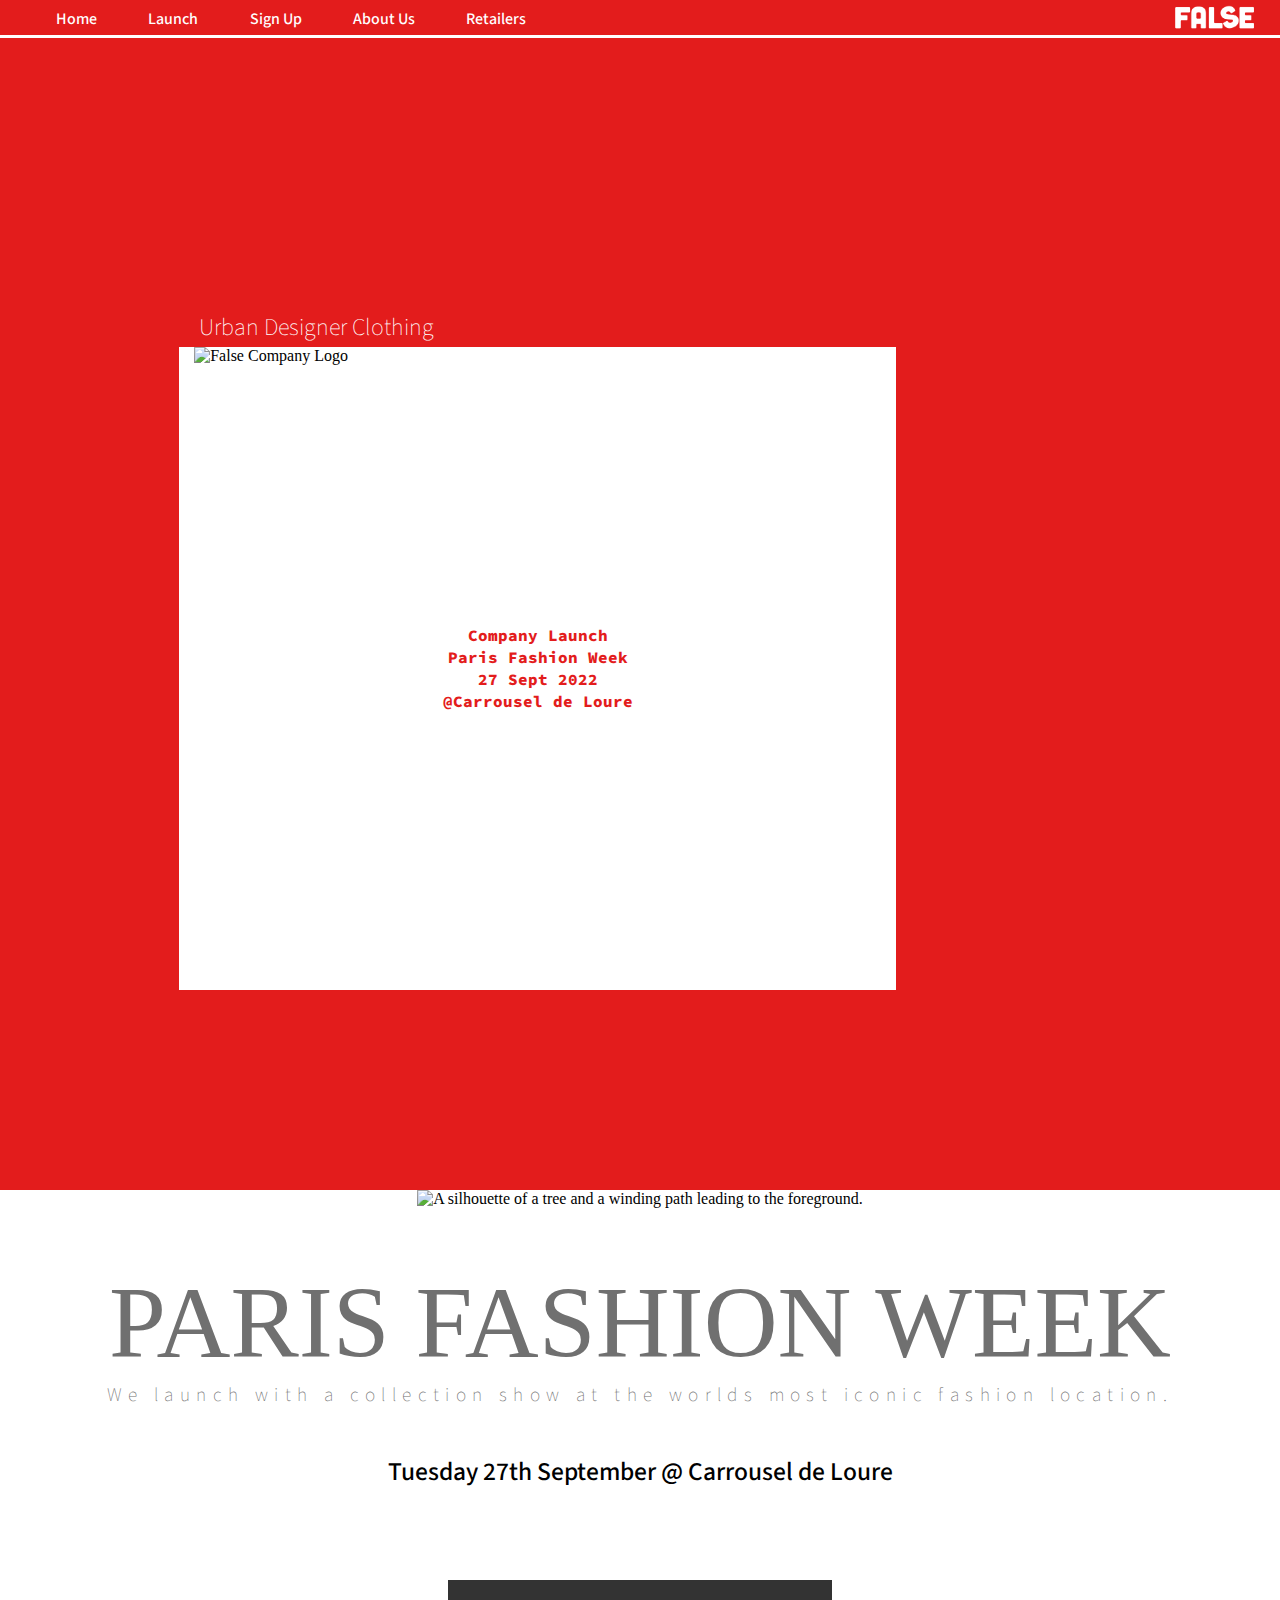
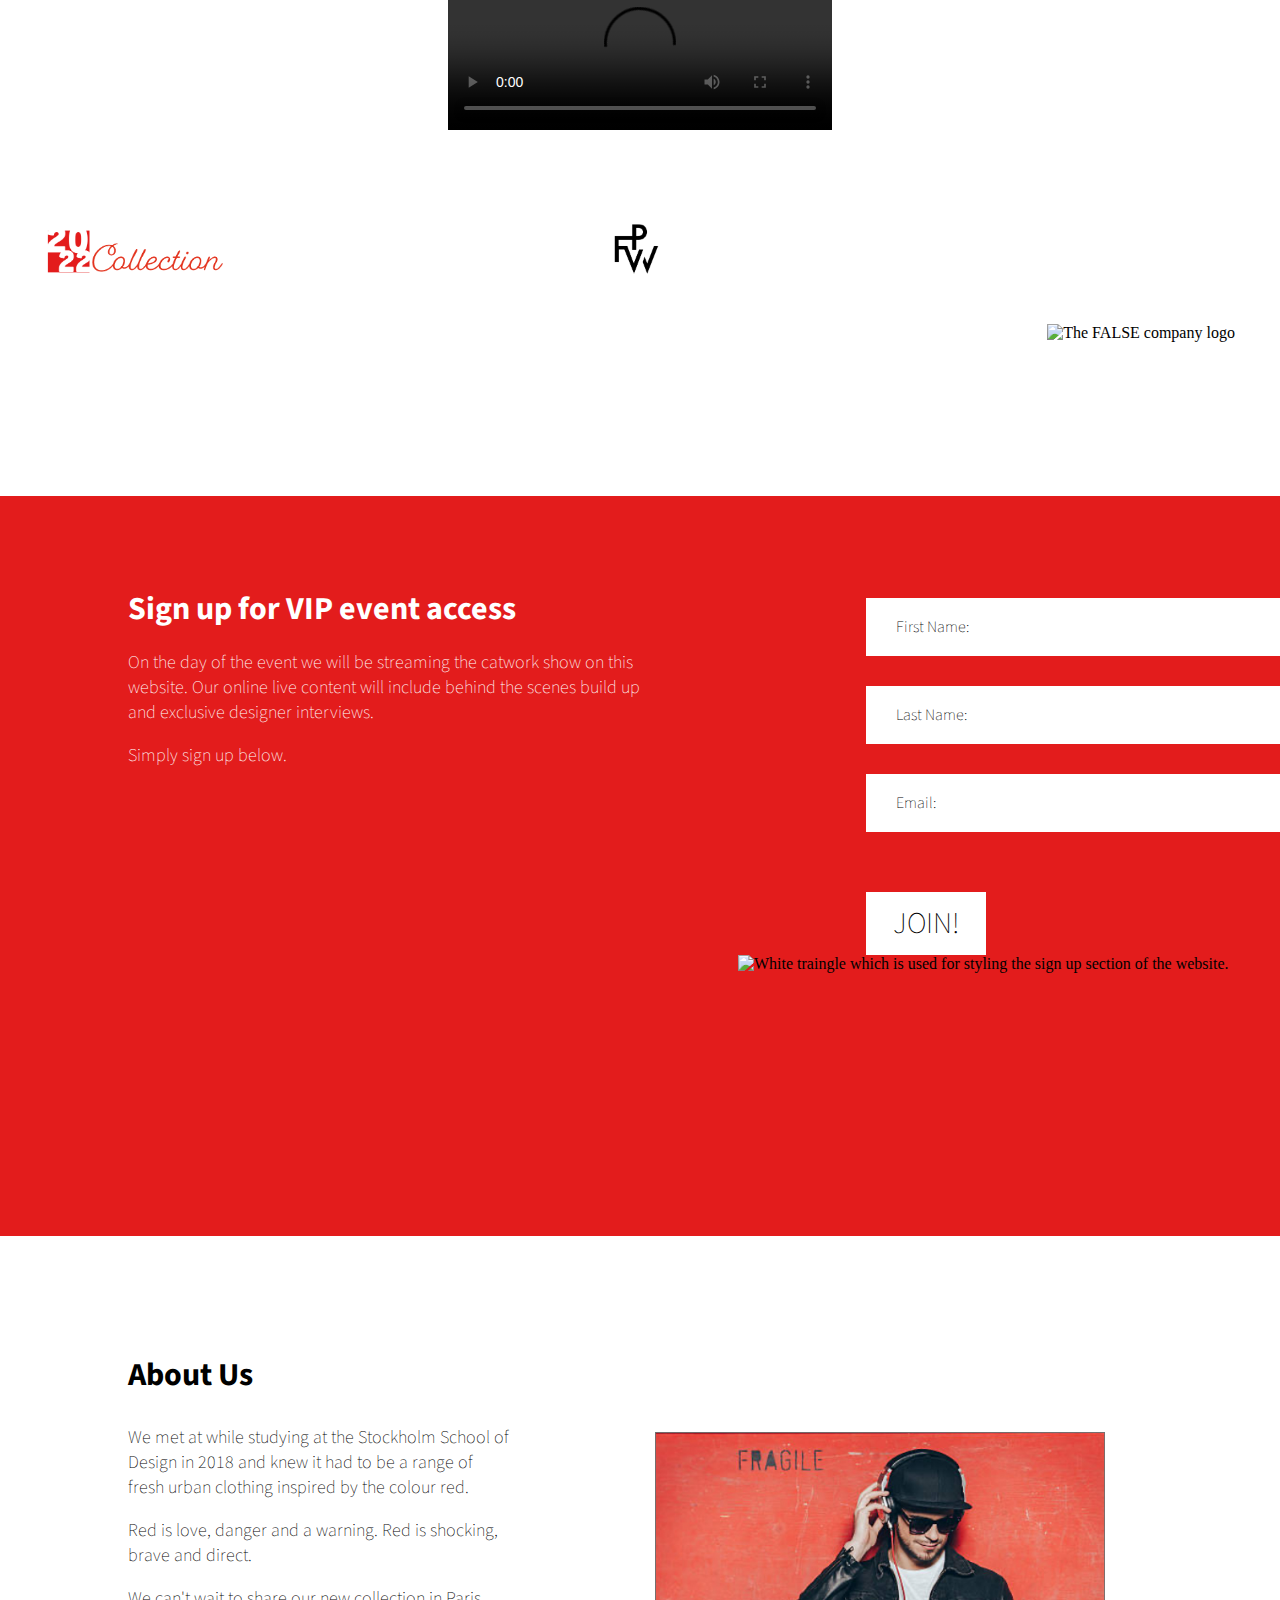
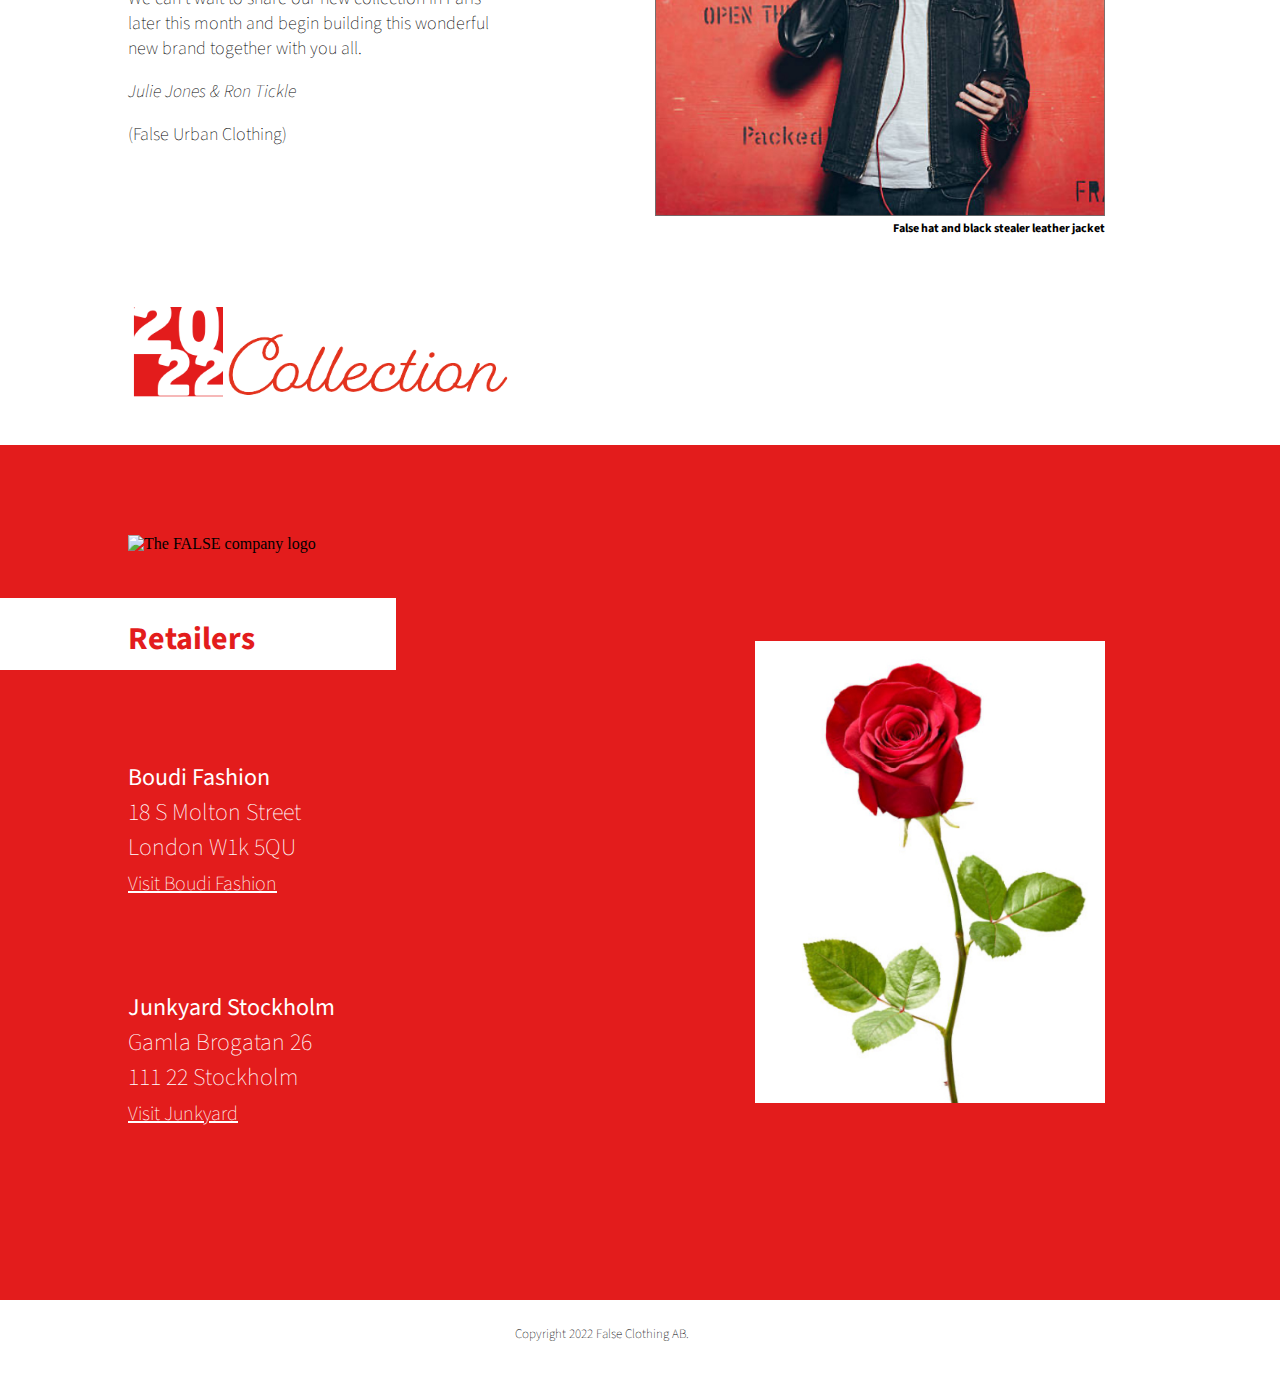
==== index.html @ e5d94ee9 "Change html file name to index" ====
<!DOCTYPE html>
<html lang="en">

<head>
    <meta charset="UTF-8">
    <meta http-equiv="X-UA-Compatible" content="IE=edge">
    <meta name="viewport" content="width=device-width, initial-scale=1.0">
    <meta name="keywords" content="fashion, clothes design, stockholm, paris fashion week, launch, new company">
    <meta name="description" content="Company website for FALSE Urban Designer Clothing.">
    <meta name="author" content="False Urban Designer Clothing">
    <link rel="stylesheet" href="assets/css/style.css">
    <!--Adobe Fonts-->
    <link rel="stylesheet" href="https://use.typekit.net/xli2tln.css">
    <!--FontAwesome-->
    <script src="https://kit.fontawesome.com/8c4e13a9be.js" crossorigin="anonymous"></script>
    <title>False Urban Designer Clothing</title>
</head>

<body id="home-nav">
    <header>
        <nav>
            <div id="nav-links">
                <ul>
                    <li><a href="#home-nav">Home</a></li>
                    <li><a href="#launch-nav">Launch</a></li>
                    <li><a href="#sign-up-nav">Sign Up</a></li>
                    <li><a href="#about-us-nav">About Us</a></li>
                    <li><a href="#retailers">Retailers</a></li>
                </ul>
            </div>
            <div id="nav-logo">
                <img src="/assets/images/false_logo_nav.png" alt="FALSE Clothing Company logo">
            </div>
        </nav>
    </header>

    <!--Landing page-->
    <section id="landing-page-background">
        <div id="landing-page-whitebox">
            <h1 id="designer-clothing-text">Urban Designer Clothing</h1>
            <img id="landing-page-logo" src="assets/images/false_logo.png" alt="False Company Logo">
            <div id="image-is-everything-text">
                <span id="title-1">Company Launch</span>
                <span id="title-2">Paris Fashion Week</span>
                <span id="title-3">27 Sept 2022</span>
                <span id="title-4">@Carrousel de Loure</span>

            </div>
        </div>
    </section>
    <div id="lv" class="red-spacer"></div>

    <!--Launch Section-->
    <section id="launch-section-container">
        <img src="/assets/images/tree_mask.png"
            alt="A silhouette of a tree and a winding path leading to the foreground.">
        <div id="launch-nav"></div>
        <h2>Paris Fashion Week</h2>
        <p id="launch-sub-heading">We launch with a collection show at the worlds most iconic fashion location.</p>
        <p id="launch-event-details">Tuesday 27th September @ Carrousel de Loure</p>

        <div>
            <video src="/assets/video/launch-event-advert.mp4" controls></video>
        </div>

        <div id="launch-section-logos">
            <img id="launch-section-collection-logo" src="/assets/images/collection_logo.png"
                alt="Logo of the 2022 clothes collection. The logo consists of the numbers 2022 in a box with the word 'collection' written in a large script font.">
            <a href="https://fhcm.paris/en/paris-fashion-week-en/" target="_blank"><img id="launch-section-lpw-logo"
                    src="/assets/images/logo_parisfashionweek.png"
                    alt="A small Paris Fashion Week logo. When clicked this logo on will open up the events website."></a>
            <img id="launch-section-false-logo" src="/assets/images/false_logo.png" alt="The FALSE company logo">
        </div>
        <div id="sign-up-nav"></div>
    </section>

    <!--Sign Up Section-->
    <section id="sign-up-container">
        <div id="sign-up-text">
            <h2>Sign up for VIP event access</h2>
            <p>On the day of the event we will be streaming the catwork show on this website. Our online live content
                will include
                behind the scenes build up and exclusive designer interviews.
            </p>
            <p>Simply sign up below.</p>
        </div>
        <div id="white-triangle">
            <img src="/assets/images/white_triangle.png"
                alt="White traingle which is used for styling the sign up section of the website.">
        </div>
        <form id="form-container">
            <div class="input-container">
                <label for="fname">First Name:</label>
                <input type="text" id="fname" name="first_name" required>
            </div>
            <div class="input-container">
                <label for="lname">Last Name:</label>
                <input type="text" id="lname" name="last_name" required>
            </div>
            <div class="input-container">
                <label for="email">Email:</label>
                <input type="email" id="email" name="email_address" required>
            </div>
            <div id="submit">
                <input type="submit" value="join!">
            </div>
        </form>
    </section>

    <div id="about-us-nav"></div>

    <!--About Section-->
    <section id="about-background">
        <div id="about-flex">
            <div id="about-text">
                <h2>About Us</h2>
                <p>We met at while studying at the Stockholm School of Design in 2018 and knew it had
                    to be a range of fresh urban clothing inspired by the colour red.
                </p>
                <p>Red is love, danger and a warning. Red is shocking, brave and direct.</p>
                <p>We can't wait to share our new collection in Paris later this month and
                    begin building this wonderful new brand together with you all.
                </p>
                <p><i>Julie Jones & Ron Tickle </i>
                </p>
                <p>(False Urban Clothing)</p>
            </div>

            <div id="about-image">
                <div id="about-image-container">
                    <figure>
                        <img src="/assets/images/mens_fashion_image_1.jpg"
                            alt="Man listening to music in headphones where a black jacket and black baseball cap">
                        <figcaption>False hat and black stealer leather jacket</figcaption>
                    </figure>
                </div>
            </div>
        </div>
        <div class="collection-logo" id="mens-collecction-logo">
            <img src="/assets/images/collection_logo.png" alt="2022 collection logo">
        </div>
    </section>

    <!--Retailers Section-->
    <section id="retailers">
        <div id="retailers-false-logo">
            <img src="/assets/images/false_logo_white.png" alt="The FALSE company logo">
        </div>
        <div id="retailers-text">
            <h2>Retailers</h2>
            <div id="retailers-address">
                <ul>
                    <li><strong>Boudi Fashion</strong></li>
                    <li>18 S Molton Street</li>
                    <li>London W1k 5QU</li>
                    <li><a class="links" href="https://www.facebook.com/boudifashion/" target="_blank">Visit Boudi
                            Fashion</a>
                    </li>
                </ul>
                <ul>
                    <li><strong>Junkyard Stockholm</strong></li>
                    <li>Gamla Brogatan 26</li>
                    <li>111 22 Stockholm</li>
                    <li><a class="links" href="https://www.facebook.com/junkyard/posts/10155585956184103/"
                            target="_blank">Visit Junkyard</a></li>
                </ul>
            </div>
        </div>
        <div id="retailers-image">
            <figure id="rose-image">
                <img src="/assets/images/rose.jpg" alt="A picture of a single red rose on a white background">
                <figcaption></figcaption>
            </figure>
        </div>
    </section>

    <!--Footer-->
    <footer>
        <div id="footer-left-container">
            <p><i class="fa-regular fa-copyright"></i> Copyright 2022 False Clothing AB.</p>
        </div>
        <div id="footer-right-container">
            <a href="https://www.facebook.com/" target="_blank"><i class="fa-brands fa-square-facebook"></i></a>
            <a href="https://www.instagram.com/" target="_blank"><i class="fa-brands fa-square-instagram"></i></a>
            <a href="https://www.twitter.com/" target="_blank"><i class="fa-brands fa-square-twitter"></i></a>
        </div>
    </footer>

</body>

</html>
---- assets/css/style.css ----
/*Google Fonts*/
@import url('https://fonts.googleapis.com/css2?family=Rubik+Mono+One&family=Source+Sans+Pro:wght@300;400&display=swap');
@import url('https://fonts.googleapis.com/css2?family=Source+Code+Pro:wght@200;300;400&display=swap');
@import url('https://fonts.googleapis.com/css2?family=Source+Code+Pro:wght@500;800;900&display=swap');

html,
body {
    height: 100%;
}

html {
    scroll-behavior: smooth;
}

/* general styling*/

h2,
p,
label,
input,
li {
    font-family: halyard-display, 'Source Sans Pro', sans-serif;
    font-weight: 100;
}

li {
    list-style-type: none;
    font-size: x-large;
    color: #fff;
}

h2 {
    font-weight: 700;
    font-size: xx-large;
}

p {
    font-size: large;
}

figcaption {
    font-family: 'Source Sans Pro', sans-serif;
    font-weight: 700;
    color: black;
    font-size: 12px;
    text-align: right;
}

body {
    border: 0;
    margin: 0;
}

/* navigation styling*/


nav {
    position: fixed;
    display: flex;
    flex-direction: row;
    flex-wrap: nowrap;
    justify-content: space-between;
    align-items: center;
    width: 100%;
    z-index: 3;
    padding: 5px;
    border-bottom: 3px solid #fff;
    background-color: #e31c1c;
    vertical-align: middle;

}

nav ul {

    text-align: left;
    margin: 0 0;
    border: 0;
    height: 0;
    padding: 0;
}

nav li {
    float: left;
    display: block;
    margin-left: 4vw;
    padding-top: 2px;
    font-family: halyard-display, 'Source Sans Pro', sans-serif;
    font-weight: 500;
    font-size: 16px;
}

nav li a {
    vertical-align: middle;
}

#nav-logo {
    padding-right: 2vw;
}

#nav-logo img {
    vertical-align: middle;
    display: inline;
    height: 25px;
}

/* navigation links styling */

nav a:link {
    text-decoration: none;
    color: white;
}

nav a:visited {
    text-decoration: none;
    color: purple;
}

nav li:hover {
    background-color: white;
    
}

nav a:hover {
    color: #e31c1c;
}

/* landing page */

#landing-page-background {
    position: relative;
    background-color: #e31c1c;
    margin: 0;
    top: 0;
    height: 110%;
}

#landing-page-whitebox {
    position: absolute;
    bottom: 0;
    left: 14%;
    right: 30%;
    background-color: #fff;
    width: auto;
    height: 65%;
}

#designer-clothing-text {
    position: absolute;
    top: -53px;
    display: inline-block;
    margin-left: 20px;
    color: #fff;
    font-size: 24px;
    font-family: 'Source Sans Pro', sans-serif;
    font-weight: 200;
}

#image-is-everything-text {
    text-align: center;
    position: absolute;
    width: 200px;
    left: 50%;
    top: 50%;
    transform: translate(-50%, -50%);

}

#image-is-everything-text span {
    display: block;
    color: #e31c1c;
    margin: 2px;
    width: auto;
    font-family: input-sans-compressed, 'Source Code Pro', monospace;
    font-weight: 800;
}

/* landing page hover text fx */

#title-1:hover {
    color: black;
    text-transform: uppercase;
    transform: scale(1.1);
}

#title-2:hover {
    color: black;
    transform: scale(1.2);
}

#title-3:hover {
    color: black;
    transform: scale(1.1);
}

#title-4:hover {
    color: black;
    transform: scale(1.3);
}


#landing-page-logo {
    margin-left: 15px;
    max-width: 280px;
}

/* red spacer */

.red-spacer {
    background-color: #e31c1c;
    width: 100%;
    min-height: 200px;
}

/* launch section */

#launch-section-container {
    text-align: center;
    background-color: #fff;
    height: auto;
    width: 100%;
}

#launch-section-container img {
    padding-bottom: 30px;
    width: 100%;
}

#launch-section-container h2 {
    color: #707070;
    font-family: linotype-didot, serif;
    text-transform: uppercase;
    margin-top: 2vw;
    margin-bottom: 0;
    font-style: normal;
    font-weight: lighter;
    font-size: 8vw;
}

#launch-sub-heading {
    color: #707070;
    font-size: 1.5vw;
    margin-top: 0;
    margin-bottom: 0;
    letter-spacing: .5vw;
}

#launch-event-details {
    font-weight: 500;
    font-size: 2vw;
    margin-top: 5vh;
    margin-bottom: 10vh;
}

video {
    width: 30%;
}

#launch-section-logos img {
    width: auto;
    max-height: 50px;
    padding-bottom: 5vw;
}

#launch-section-lpw-logo {
    padding: 10vh 30vw 5vw 30vw;

}

/* sign up section : Using Flex referenced from css-tricks (My own code)*/

#sign-up-nav {
    height: 10vh;
}

#sign-up-container {
    display: flex;
    flex-direction: column;
    flex-wrap: wrap;
    justify-content: flex-start;
    align-content: space-between;
    min-height: 650px;
    width: 100%;
    padding-top: 5vh;
    height: 70vh;
    padding-bottom: 5vh;
    background-color: #e31c1c;
}

#sign-up-text {
    order: 1;
    padding-left: 10vw;
    padding-top: 5vh;
    width: 40%;
}

#sign-up-container h2 {
    color: white;
    margin: 0;
}

#sign-up-container p {
    color: white;
}

#white-triangle {
    order: 3;
}

#white-triangle img {
    height: 70vh;
    max-height: 700px;
}

/* styling of form */

#form-container {
    order: 2;
    padding-top: 3vh;
    padding-left: 10vw;
}

.input-container {
    background-color: #fff;
    margin-top: 30px;
    width: 30vw;
    min-width: 200px;
    max-width: 600px;
    padding: 18px 0 18px 30px;
}

.input-container input {
    border: none;
}

.input-container label {
    font-size: 16px;
}

#submit input {
    font-family: halyard-display, "source Sans Pro", sans-serif;
    border: none;
    background-color: #fff;
    text-transform: uppercase;
    font-size: 30px;
    font-weight: 100;
    padding: 10px;
    margin-top: 60px;
    width: 120px;
}

#submit input:hover {
    color: #fff;
    background-color: black;
}

/* about page */

#about-background {
    position: relative;
    height: auto;
    padding-bottom: 15vw;
}

#about-flex {
    display: flex;
    flex-direction: row;
    flex-wrap: wrap;
    justify-content: space-between;
    align-content: flex-start;
    width: 100%;
    height: auto;
}

#about-text {
    margin-left: 10vw;
    margin-top: 10vh;
    width: 30%;
}

#about-image {
    margin-top: 20vh;
    margin-right: 15vh;
}

.collection-logo img {
    position: absolute;
    bottom: 0;
    width: 30%;
    margin-bottom: 5vh;
    margin-left: 10vw;
    max-height: 137px;
    max-width: 519px;
}

#about-image img {
    max-width: 450px;
}

/* reailers section */

#retailers {
    background-color: #e31c1c;
    width: 100%;
    min-height: 95%;
    display: flex;
    flex-direction: row;
    flex-wrap: wrap;
    justify-content: space-between;
    align-content: flex-start;
}

#retailers-false-logo {
    margin-top: 10vh;
    width: 100vw;
}

#retailers-false-logo img {
    width: 40vw;
    max-width: 600px;
    display: inline-block;
    margin: 0 0 0 10vw;
}

#retailers-address {
    padding-bottom: 5vh;
    padding-left: 10vw;
}

#retailers h2 {
    display: inline-block;
    text-align: left;
    color: #e31c1c;
    background-color: #fff;
    width: 80%;
    padding: 18px 0 8px 10vw;
    margin-top: 5vh;
    margin-bottom: 0;
}

#retailers-address ul {
    margin: 0;
    margin-top: 10vh;
    padding: 0;
}

#retailers-address a {
    text-decoration: none;
    font-size: smaller;
    background-color: #e31c1c;
    color: #fff;
    text-decoration: underline;
    margin-top: 20px;
}

#retailers-address a:hover {
    color: black;
}

#rose-image img {
    padding: 8vh 15vh 0 0;
    width: 350px;
}

/* Footer */

footer {
    background-color: #fff;
    width: 90vw;
    margin: 2vw;
    text-align: center;
}

footer h2 {
    text-align: center;
}

#footer-left-container p {
    font-size: small;
    text-align: center;
    margin: 0;
}

#footer-right-container {
    text-align: center;
}

#footer-right-container i {
    color: #e31c1c;
    font-size: xx-large;
    margin: 2vw;
}

#footer-right-container i:hover {
    color: black;
}


@media only screen and (max-width: 321px) and (min-width:270px) {

    /* landing page */

    /*The figcaption code below was written in reference to an artical by moz.com */

    nav {
        flex-wrap: wrap;
        padding: 5px 0;
        height: auto;
    }

    #nav-links {
        width: 100%;
        order: 2;
    }

    #nav-logo {
        display: none;
        width: 100%;
        text-align: center;
        padding-right: 0;
    }

    nav ul {
        display: flex;
        justify-content: center;
        align-items: center;
        height: 25px;
        padding: 0 4px;
    }

    nav li {
        font-size: 14px;
    }

    #nav-links li:first-child {
        margin-left: 0;
    }


    figcaption {
        display: none;
    }

    #landing-page-whitebox {
        position: absolute;
        bottom: 0;
        left: 10%;
        right: 10%;
        background-color: #fff;
        width: auto;
        height: 65%;
    }

    #designer-clothing-text {
        font-size: 20px;
    }

    #landing-page-logo {
        align-self: center;
        width: 80%;
    }

    #image-is-everything-text {
        top: 40%;
    }

    .red-spacer {
        background-color: #e31c1c;
        width: 100%;
        min-height: 10vh;
    }

    /* launch Section */

    #launch-nav {
        height: 135px;
    }

    #launch-section-container {
        min-height: 100vh;
    }

    #launch-section-container h2 {
        display: inline;
    }

    #launch-sub-heading {
        text-align: center;
        font-size: 12px;
        padding: 0 5vw;
    }

    #launch-event-details {
        text-align: center;
        font-size: medium;
        margin-top: 7vw;
    }

    #launch-section-logos {
        margin-top: 15vh;
    }

    #launch-section-logos img {
        max-height: 27px;
    }

    video {
        width: 60%;
    }

    #launch-section-lpw-logo {
        padding: 10vw 10vw 5vw 10vw;

    }

    /* sign up section */

    #sign-up-container {
        display: flex;
        flex-direction: column;
        flex-wrap: wrap;
        justify-content: flex-start;
        align-content: space-between;
        padding-top: 5vh;
        height: auto;
        padding-bottom: 5vh;
        background-color: #e31c1c;
    }

    #sign-up-text {
        width: auto;
        margin: 0 8vw;
        padding: 0;
    }

    #sign-up-container h2 {
        text-align: left;
        color: white;
        margin: 0;
        padding-bottom: 6px;
    }

    #sign-up-container p {
        color: white;
    }


    #white-triangle {
        display: none;
        order: -1;
        background-color: pink;
    }

    #white-triangle img {
        height: 10px;
    }

    #form-container {
        padding-left: 8vw;
        padding-top: 0;
    }

    .input-container {
        min-width: 224px;
    }

    #submit input {
        margin-top: 30px;
    }

    /* about us section */

    #about-background {
        position: relative;
        height: auto;
        padding-bottom: 0;
    }

    #about-text {
        order: 2;
        width: 100%;
        margin: 5vw 8vw;
    }

    h2 {
        font-size: xx-large;
        text-align: left;
    }

    p {
        font-size: medium;
        text-align: justify;
    }

    #about-image {
        order: 1;
        width: 100%;
        margin-top: 10vh;
        margin-right: 0;
        margin-left: 0;
    }

    #about-image-container {
        width: 100%;
    }

    #about-image img {
        height: auto;
        width: 100%;
        max-width: none;
    }

    .collection-logo img {
        position: static;
        margin-bottom: 20vw;
        width: 80%;
        margin: 5vw 5vw 3vw 8vw;
        max-height: 137px;
        max-width: 519px;
    }

    /* reailers section */

    #retailers-false-logo {
        order: 2;
        display: inline-block;
        text-align: center;
        margin: 0 0 0 0;
        padding-top: 8vw;
        padding-right: 8vw;
        padding-left: 8vw;
        margin-top: 0;
    }

    #retailers-false-logo img {
        margin: 0;
    }

    #retailers-text {
        padding-top: 5vw;
        width: 100%;
        text-align: center;
        order: 3;
    }

    #retailers-address {
        padding-bottom: 15vh;
        padding-top: 5vw;
        padding-left: 0;
    }

    #retailers h2 {
        text-align: center;
        margin-top: 0;
        padding: 18px 0 18px 0;
    }

    #retailers-address ul {
        padding-top: 10vw;
        padding-left: 0;
        margin-top: 0;
    }

    #retailers-address li {
        font-size: large;
    }

    #retailers-image {
        padding-top: 5vw;
        text-align: center;
        padding-left: 8vw;
        padding-right: 8vw;
        order: 1;
        width: 100%;
    }

    #rose-image {
        padding-top: 50px;
        margin: 0;
    }

    #rose-image img {
        padding: 0;
        width: 80%;
        height: 200px;
        object-fit: cover;
        object-position: 100% 9%;
    }
}


@media only screen and (max-width: 600px) and (min-width:322px) {

    /* landing page */

    /*The figcaption code below was written in reference to an artical by moz.com */

    nav {
        flex-wrap: wrap;
        padding: 5px 0;
        height: auto;
    }

    #nav-links {
        width: 100%;
        order: 2;
    }

    #nav-logo {
        display: none;
        width: 100%;
        text-align: center;
        padding-right: 0;
    }

    nav ul {
        display: flex;
        justify-content: center;
        align-items: center;
        height: 25px;
        padding: 0 4px;
    }

    nav li {
        font-size: 14px;
    }

    #nav-links li:first-child {
        margin-left: 0;
    }


    figcaption {
        display: none;
    }

    #landing-page-whitebox {
        position: absolute;
        bottom: 0;
        left: 10%;
        right: 10%;
        background-color: #fff;
        width: auto;
        height: 65%;
    }

    #landing-page-logo {
        align-self: center;
        width: 80%;
    }

    #image-is-everything-text {
        top: 40%;
    }

    .red-spacer {
        background-color: #e31c1c;
        width: 100%;
        min-height: 10vh;
    }

    /* launch Section */

    #launch-nav {
        height: 135px;
    }

    #launch-section-container {
        min-height: 100vh;
    }

    #launch-section-container h2 {
        display: inline;
    }

    #launch-sub-heading {
        text-align: center;
        font-size: 12px;
        padding: 0 5vw;
    }

    #launch-event-details {
        text-align: center;
        font-size: medium;
        margin-top: 7vw;
    }

    #launch-section-logos {
        margin-top: 15vh;
    }

    #launch-section-logos img {
        max-height: 27px;
    }

    video {
        width: 60%;
    }

    #launch-section-lpw-logo {
        padding: 10vw 10vw 5vw 10vw;

    }

    /* sign up section */

    #sign-up-container {
        display: flex;
        flex-direction: column;
        flex-wrap: wrap;
        justify-content: flex-start;
        align-content: space-between;
        padding-top: 5vh;
        height: auto;
        padding-bottom: 5vh;
        background-color: #e31c1c;
    }

    #sign-up-text {
        width: auto;
        margin: 0 8vw;
        padding: 0;
    }

    #sign-up-container h2 {
        text-align: left;
        color: white;
        margin: 0;
        padding-bottom: 6px;
    }

    #sign-up-container p {
        color: white;
    }


    #white-triangle {
        display: none;
        order: -1;
        background-color: pink;
    }

    #white-triangle img {
        height: 10px;
    }

    #form-container {
        padding-left: 8vw;
        padding-top: 0;
    }

    .input-container {
        min-width: 351px;
    }

    #submit input {
        margin-top: 30px;
    }

    /* about us section */

    #about-background {
        position: relative;
        height: auto;
        padding-bottom: 0;
    }

    #about-text {
        order: 2;
        width: 100%;
        margin: 5vw 8vw;
    }

    h2 {
        font-size: xx-large;
        text-align: left;
    }

    p {
        font-size: medium;
        text-align: justify;
    }

    #about-image {
        order: 1;
        width: 100%;
        margin-top: 10vh;
        margin-right: 0;
        margin-left: 0;
    }

    #about-image-container {
        width: 100%;
    }

    #about-image img {
        height: auto;
        width: 100%;
        max-width: none;
    }

    .collection-logo img {
        position: static;
        margin-bottom: 20vw;
        width: 80%;
        margin: 5vw 5vw 3vw 8vw;
        max-height: 137px;
        max-width: 519px;
    }

    /* reailers section */

    #retailers-false-logo {
        order: 2;
        display: inline-block;
        text-align: center;
        margin: 0 0 0 0;
        padding-top: 8vw;
        padding-right: 8vw;
        padding-left: 8vw;
        margin-top: 0;
    }

    #retailers-false-logo img {
        margin: 0;
    }

    #retailers-text {
        padding-top: 5vw;
        width: 100%;
        text-align: center;
        order: 3;
    }

    #retailers-address {
        padding-bottom: 15vh;
        padding-top: 5vw;
        padding-left: 0;
    }

    #retailers h2 {
        text-align: center;
        margin-top: 0;
        padding: 18px 0 18px 0;
    }

    #retailers-address ul {
        padding-top: 10vw;
        padding-left: 0;
        margin-top: 0;
    }

    #retailers-address li {
        font-size: large;
    }

    #retailers-image {
        padding-top: 5vw;
        text-align: center;
        padding-left: 8vw;
        padding-right: 8vw;
        order: 1;
        width: 100%;
    }

    #rose-image {
        padding-top: 50px;
        margin: 0;
    }

    #rose-image img {
        padding: 0;
        width: 80%;
        height: 200px;
        object-fit: cover;
        object-position: 100% 9%;
    }
}

@media only screen and (max-width: 1080px) and (min-width: 601px) {

    figcaption {
        display: none;
    }

    h2 {
        font-size: xx-large;
        text-align: left;
    }

    p {
        font-size: large;
        text-align: justify;
    }

    /* landing page */
    #landing-page-background {
        background-color: #e31c1c;
    }

    #landing-page-whitebox {
        position: absolute;
        bottom: 0;
        left: 10%;
        right: 10%;
        background-color: #fff;
        width: auto;
        height: 65%;
    }

    #landing-page-logo {
        align-self: center;
        width: 80%;
    }

    /*launch section */

    #launch-nav {
        height: 40px;
    }

    #launch-section-container h2 {
        display: inline;
    }

    #launch-sub-heading {
        text-align: center;
        font-size: medium;
    }

    #launch-event-details {
        text-align: center;
        font-size: larger;
        margin-top: 5vw;
    }

    #launch-section-logos img {
        max-height: 30px;
    }

    #launch-section-lpw-logo {
        padding: 10vw 20vw 5vw 20vw;
    }

    video {
        width: 60%;
    }

    /* sign up section*/

    #sign-up-container {
        display: flex;
        flex-direction: column;
        flex-wrap: wrap;
        justify-content: flex-start;
        align-content: space-between;
        padding-top: 5vh;
        height: auto;
        padding-bottom: 5vh;
        background-color: #e31c1c;
    }

    #sign-up-text {
        width: auto;
        margin: 5vw 8vw;
        padding: 0;
    }

    #sign-up-container h2 {
        color: white;
        margin: 0;
    }

    #sign-up-container p {
        color: white;
    }

    #white-triangle {
        display: none;
        order: -1;
        background-color: pink;
    }

    #white-triangle img {
        height: 10px;
    }

    #form-container {
        order: 2;
        padding-top: 3vh;
        padding-left: 8vw;
    }

    #input-container label {
        font-size: large;
    }

    /* about us */

    #about-background {
        position: relative;
        height: auto;
        padding-bottom: 0;
    }

    #about-text {
        order: 2;
        width: 100%;
        margin: 5vw 8vw;
    }

    #about-image {
        order: 1;
        width: 100%;
        margin-top: 10vh;
        margin-right: 0;
        margin-left: 0;
    }

    #about-image-container {
        width: 100%;
    }

    #about-image img {
        height: auto;
        width: 50%;
        margin-left: 4vw;
        max-width: none;
    }

    .collection-logo img {
        position: static;
        margin-bottom: 20vw;
        width: 80%;
        margin: 5vw 5vw 3vw 8vw;
        max-width: 350px;
    }

    /* reailers section */

    #retailers-false-logo {
        order: 2;
        display: inline-block;
        text-align: center;
        margin: 0 0 0 0;
        padding-top: 8vw;
        padding-right: 8vw;
        padding-left: 8vw;
        margin-top: 0;
    }

    #retailers-false-logo img {
        margin: 0;
    }

    #retailers-text {
        padding-top: 5vw;
        width: 100%;
        text-align: center;
        order: 3;
    }

    #retailers-address {
        padding-bottom: 15vh;
        padding-top: 5vw;
        padding-left: 0;
    }

    #retailers h2 {
        text-align: center;
        margin-top: 0;
        padding: 18px 0 18px 0;
    }

    #retailers-address ul {
        padding-top: 8vw;
        padding-left: 0;
        margin-top: 0;
    }

    #retailers-address li {
        font-size: large;
    }

    #retailers-image {
        padding-top: 5vw;
        text-align: center;
        padding-left: 8vw;
        padding-right: 8vw;
        order: 1;
        width: 100%;
    }

    #rose-image {
        margin: 0;
    }

    #rose-image img {
        padding: 0;
        width: 500px;
        height: 200px;
        object-fit: cover;
        object-position: 100% 9%;
    }

}
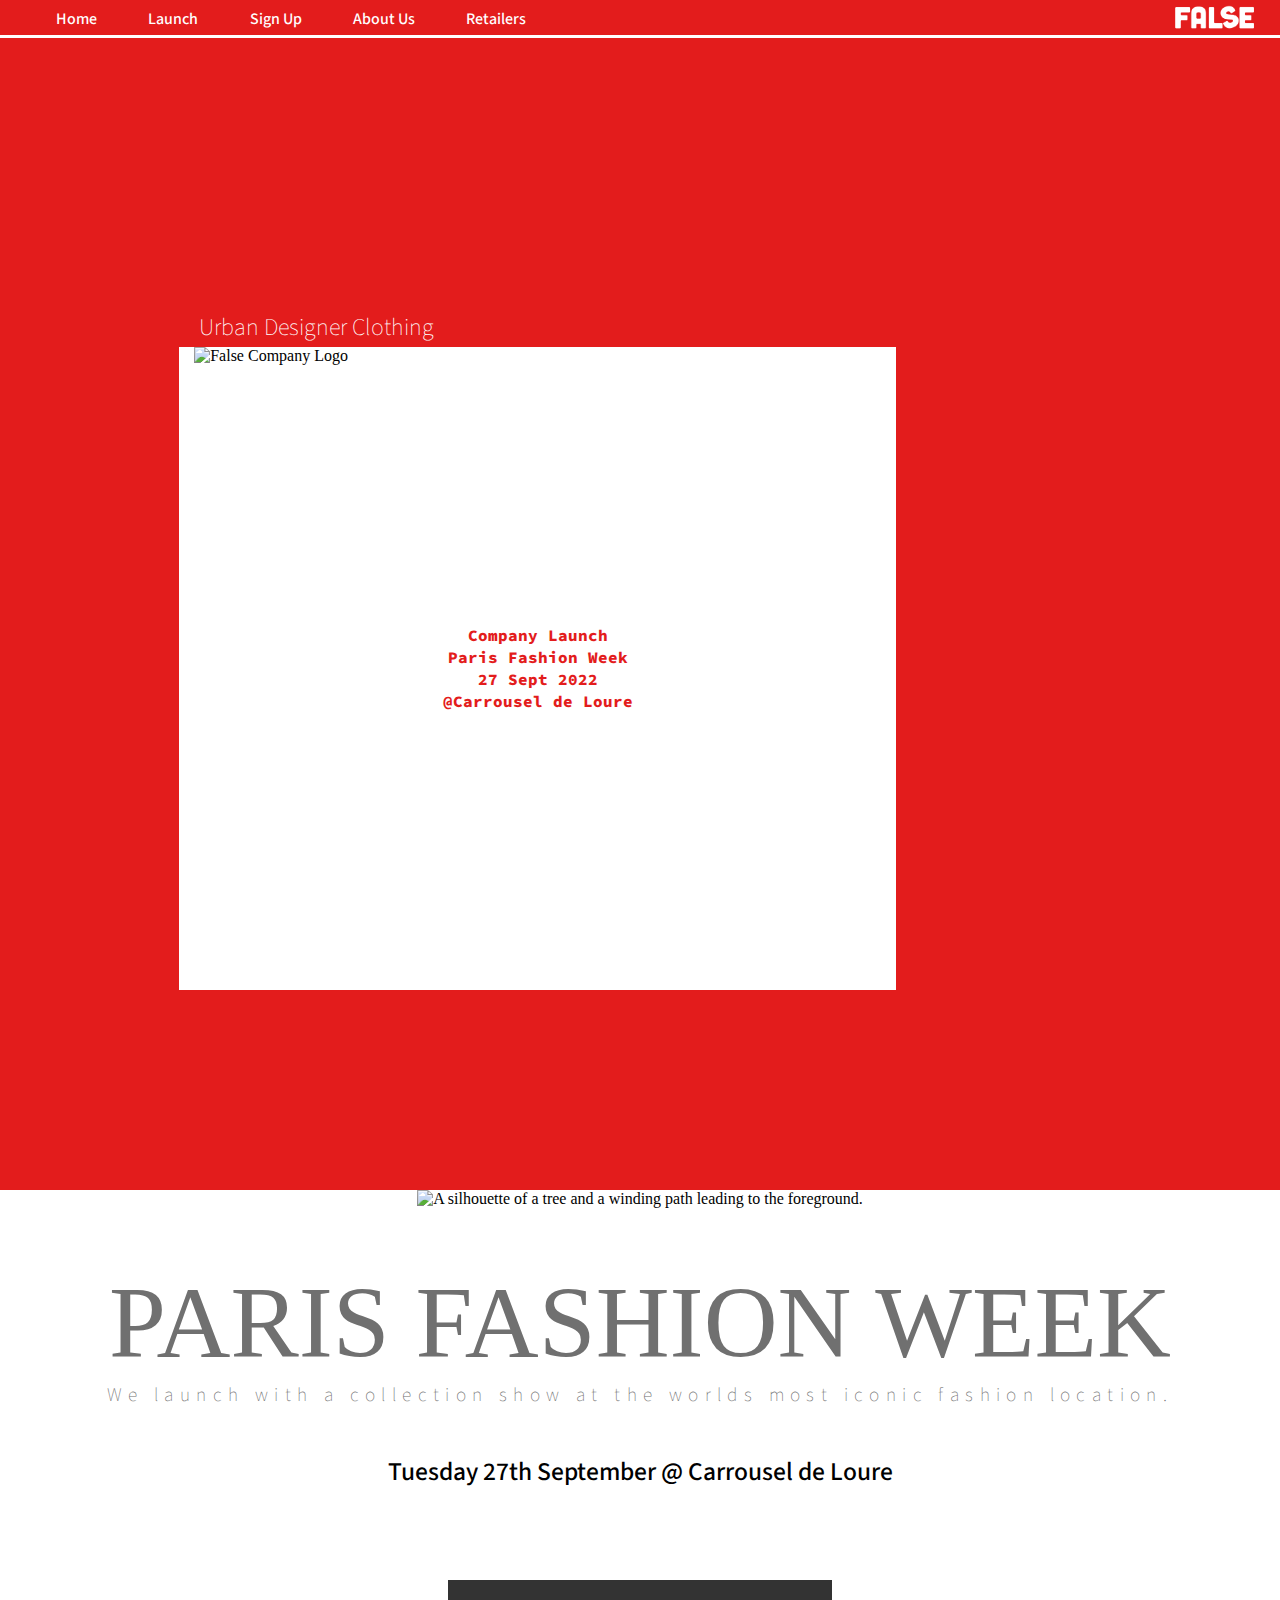
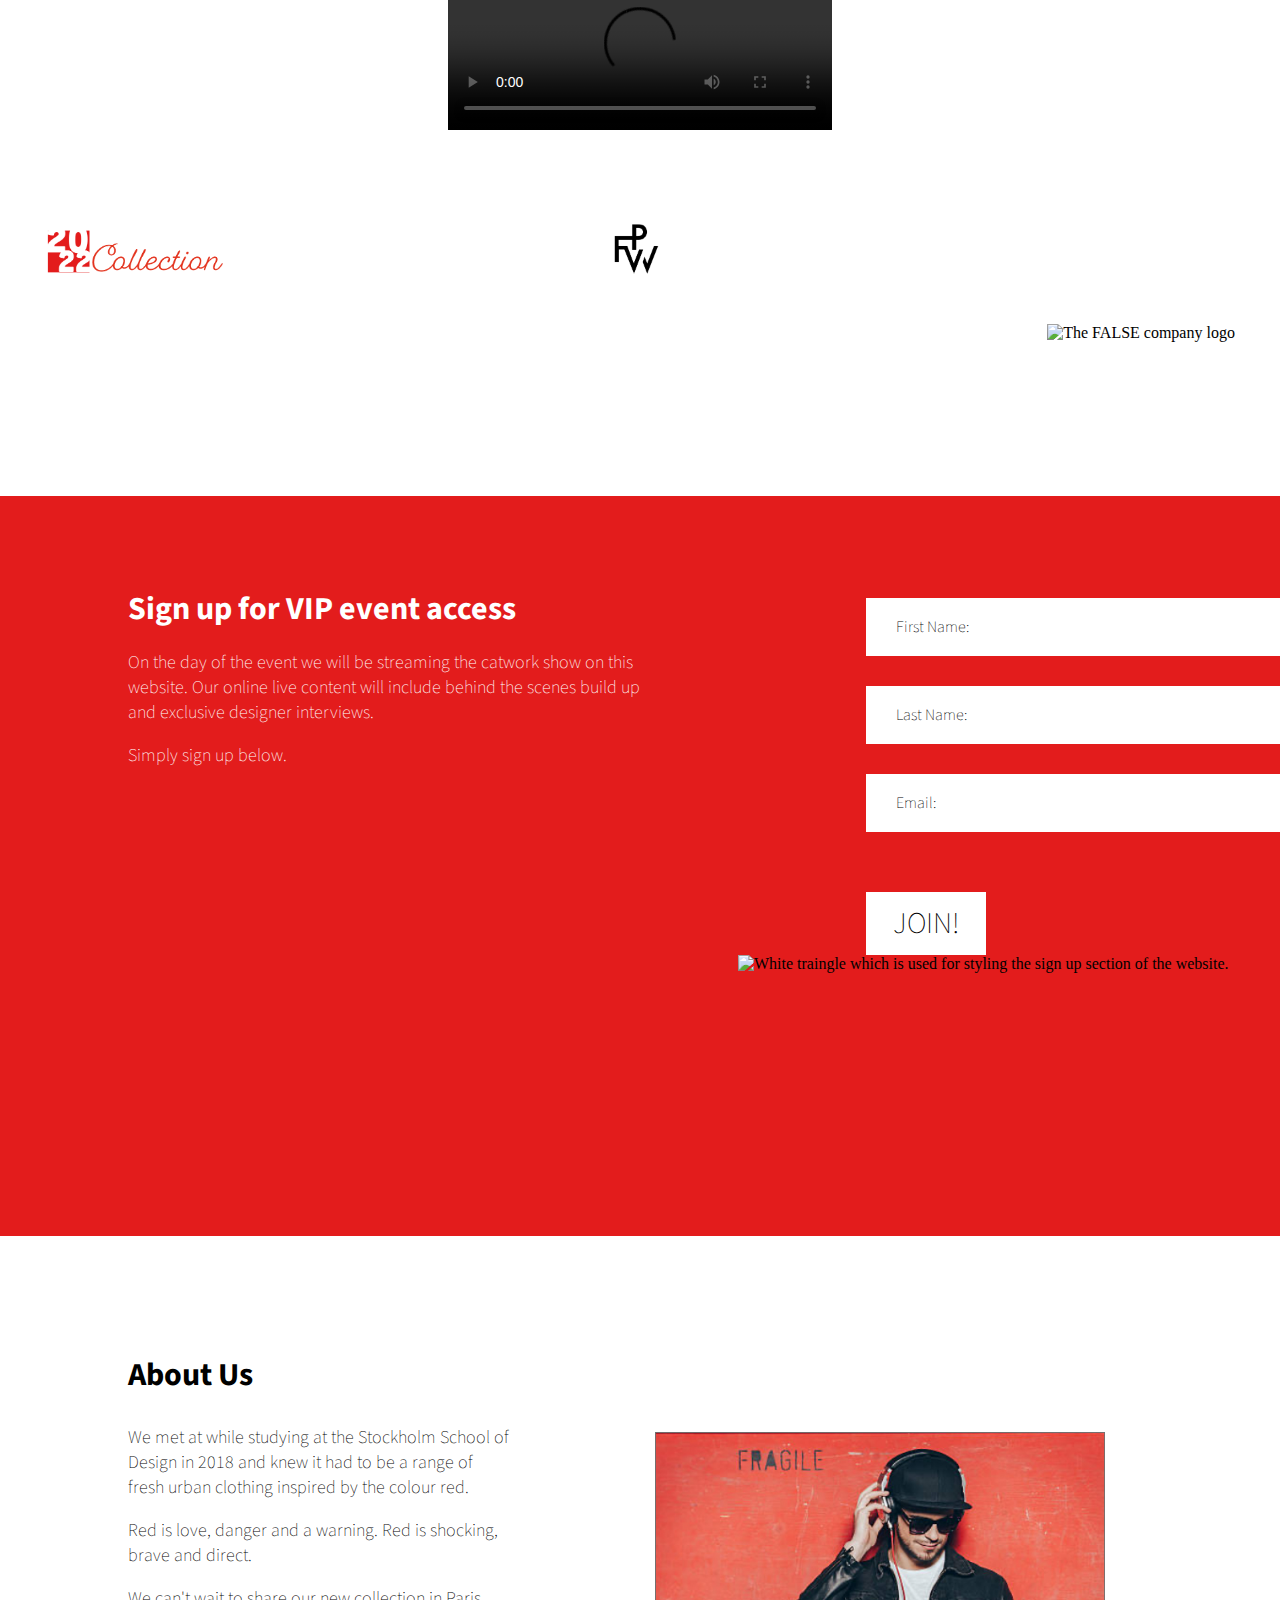
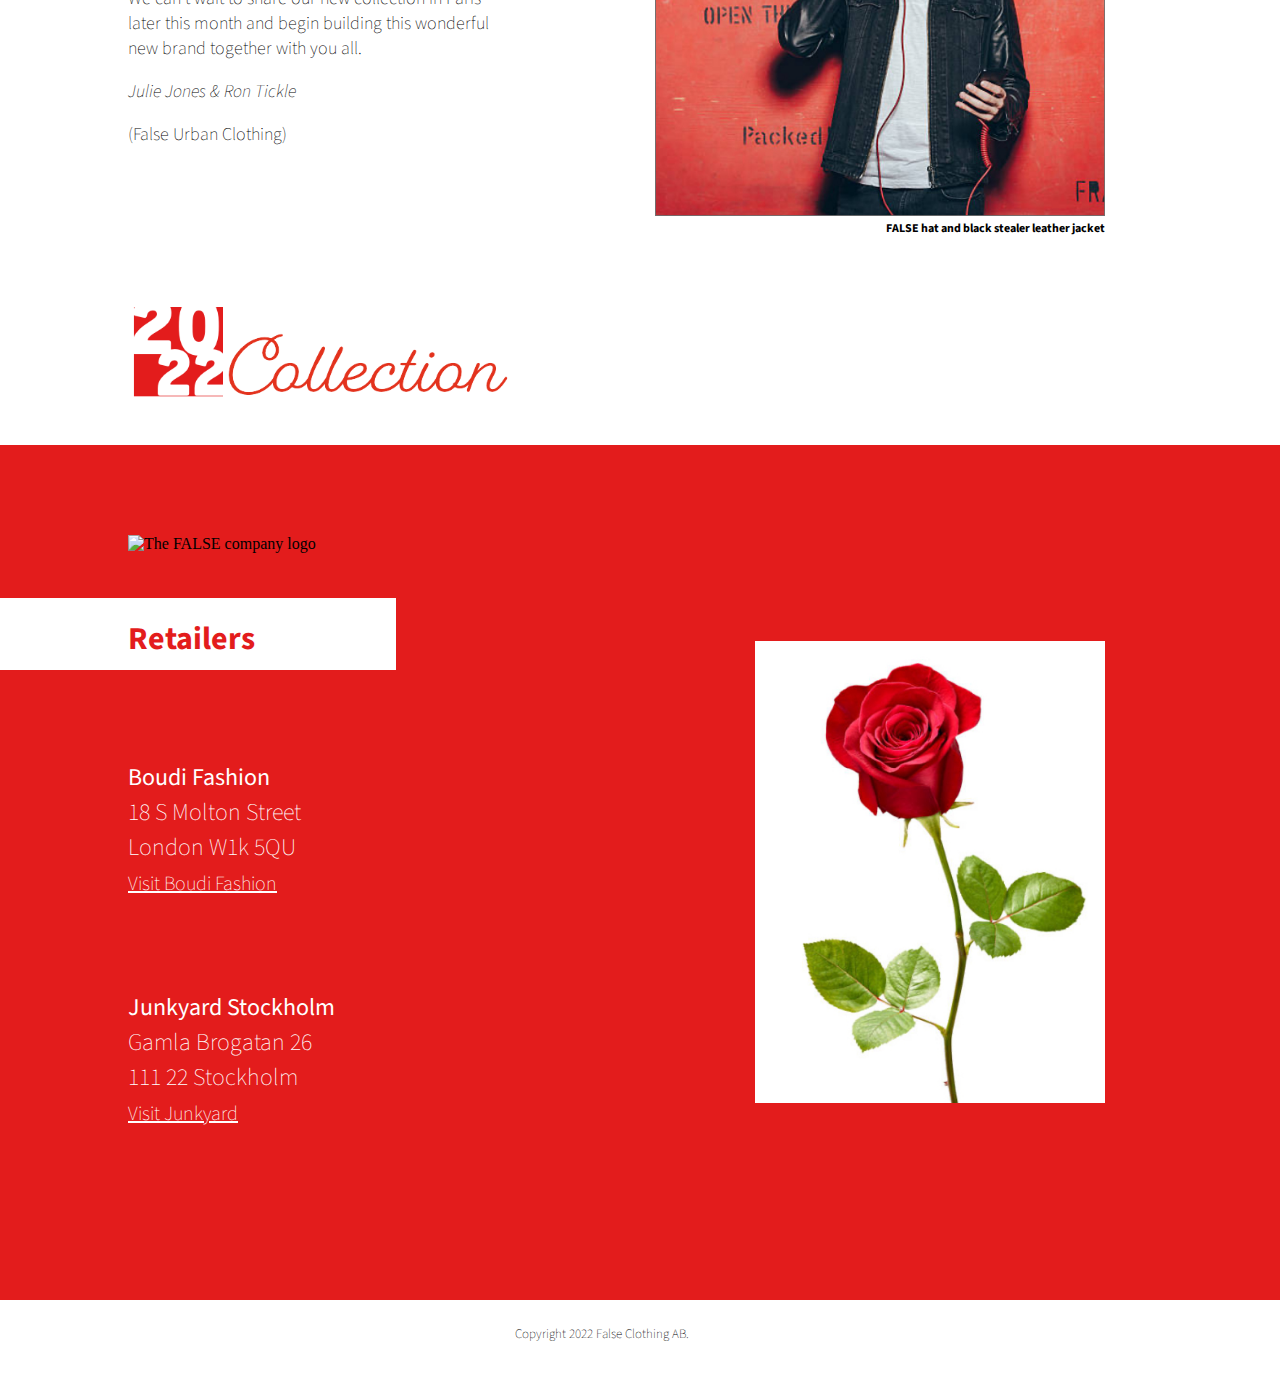
==== commit e4a875e5: "Update image text on about us section" ====
--- a/index.html
+++ b/index.html
@@ -29,7 +29,7 @@
                 </ul>
             </div>
             <div id="nav-logo">
-                <img src="/assets/images/false_logo_nav.png" alt="FALSE Clothing Company logo">
+                <img src="assets/images/false_logo_nav.png" alt="FALSE Clothing Company logo">
             </div>
         </nav>
     </header>
@@ -52,7 +52,7 @@
 
     <!--Launch Section-->
     <section id="launch-section-container">
-        <img src="/assets/images/tree_mask.png"
+        <img src="assets/images/tree_mask.png"
             alt="A silhouette of a tree and a winding path leading to the foreground.">
         <div id="launch-nav"></div>
         <h2>Paris Fashion Week</h2>
@@ -60,16 +60,16 @@
         <p id="launch-event-details">Tuesday 27th September @ Carrousel de Loure</p>
 
         <div>
-            <video src="/assets/video/launch-event-advert.mp4" controls></video>
+            <video src="assets/video/launch-event-advert.mp4" controls></video>
         </div>
 
         <div id="launch-section-logos">
-            <img id="launch-section-collection-logo" src="/assets/images/collection_logo.png"
+            <img id="launch-section-collection-logo" src="assets/images/collection_logo.png"
                 alt="Logo of the 2022 clothes collection. The logo consists of the numbers 2022 in a box with the word 'collection' written in a large script font.">
             <a href="https://fhcm.paris/en/paris-fashion-week-en/" target="_blank"><img id="launch-section-lpw-logo"
-                    src="/assets/images/logo_parisfashionweek.png"
+                    src="assets/images/logo_parisfashionweek.png"
                     alt="A small Paris Fashion Week logo. When clicked this logo on will open up the events website."></a>
-            <img id="launch-section-false-logo" src="/assets/images/false_logo.png" alt="The FALSE company logo">
+            <img id="launch-section-false-logo" src="assets/images/false_logo.png" alt="The FALSE company logo">
         </div>
         <div id="sign-up-nav"></div>
     </section>
@@ -85,7 +85,7 @@
             <p>Simply sign up below.</p>
         </div>
         <div id="white-triangle">
-            <img src="/assets/images/white_triangle.png"
+            <img src="assets/images/white_triangle.png"
                 alt="White traingle which is used for styling the sign up section of the website.">
         </div>
         <form id="form-container">
@@ -129,22 +129,22 @@
             <div id="about-image">
                 <div id="about-image-container">
                     <figure>
-                        <img src="/assets/images/mens_fashion_image_1.jpg"
+                        <img src="assets/images/mens_fashion_image_1.jpg"
                             alt="Man listening to music in headphones where a black jacket and black baseball cap">
-                        <figcaption>False hat and black stealer leather jacket</figcaption>
+                        <figcaption>FALSE hat and black stealer leather jacket</figcaption>
                     </figure>
                 </div>
             </div>
         </div>
         <div class="collection-logo" id="mens-collecction-logo">
-            <img src="/assets/images/collection_logo.png" alt="2022 collection logo">
+            <img src="assets/images/collection_logo.png" alt="2022 collection logo">
         </div>
     </section>
 
     <!--Retailers Section-->
     <section id="retailers">
         <div id="retailers-false-logo">
-            <img src="/assets/images/false_logo_white.png" alt="The FALSE company logo">
+            <img src="assets/images/false_logo_white.png" alt="The FALSE company logo">
         </div>
         <div id="retailers-text">
             <h2>Retailers</h2>
@@ -168,7 +168,7 @@
         </div>
         <div id="retailers-image">
             <figure id="rose-image">
-                <img src="/assets/images/rose.jpg" alt="A picture of a single red rose on a white background">
+                <img src="assets/images/rose.jpg" alt="A picture of a single red rose on a white background">
                 <figcaption></figcaption>
             </figure>
         </div>
